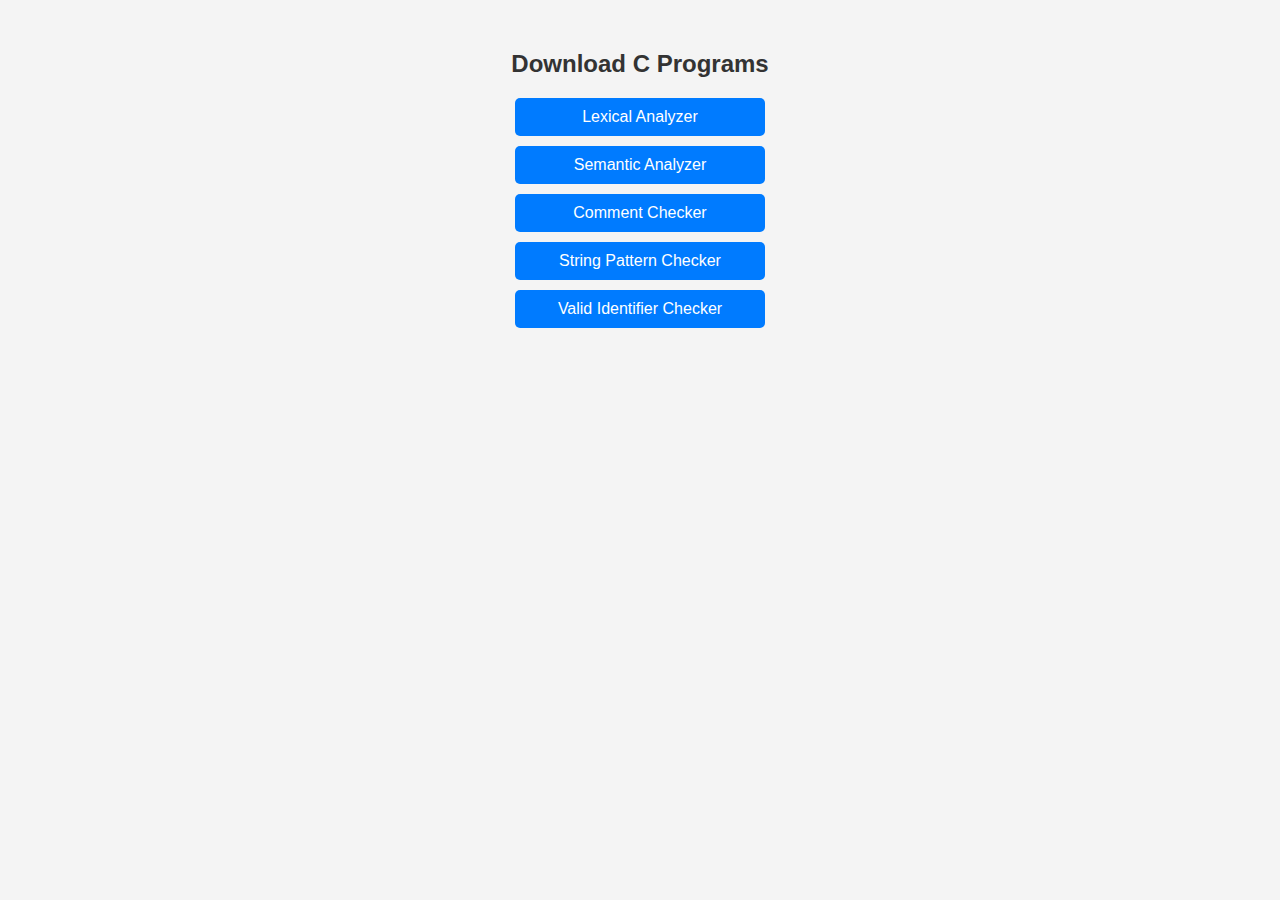
==== index.html @ 3efd0c86 "update" ====
<!DOCTYPE html>
<html lang="en">
<head>
    <meta charset="UTF-8">
    <meta name="viewport" content="width=device-width, initial-scale=1.0">
    <title>Download C Programs</title>
    <link rel="stylesheet" href="style.css">
</head>
<body>
    <div class="container">
        <h2>Download C Programs</h2>
        <button onclick="downloadFile('lexical analyzer.c')">Lexical Analyzer</button>
        <button onclick="downloadFile('Semanticanalyzer.c')">Semantic Analyzer</button>
        <button onclick="downloadFile('comment checker.c')">Comment Checker</button>
        <button onclick="downloadFile('string pattern checker.c')">String Pattern Checker</button>
        <button onclick="downloadFile('valid identifier.c')">Valid Identifier Checker</button>
    </div>
    <script src="main.js"></script>
</body>
</html>
---- style.css ----
body {
  font-family: Arial, sans-serif;
  text-align: center;
  background-color: #f4f4f4;
  margin: 0;
  padding: 0;
}

.container {
  margin-top: 50px;
}

h2 {
  color: #333;
}

button {
  display: block;
  width: 250px;
  margin: 10px auto;
  padding: 10px;
  border: none;
  border-radius: 5px;
  background-color: #007bff;
  color: white;
  font-size: 16px;
  cursor: pointer;
  transition: background 0.3s;
}

button:hover {
  background-color: #0056b3;
}
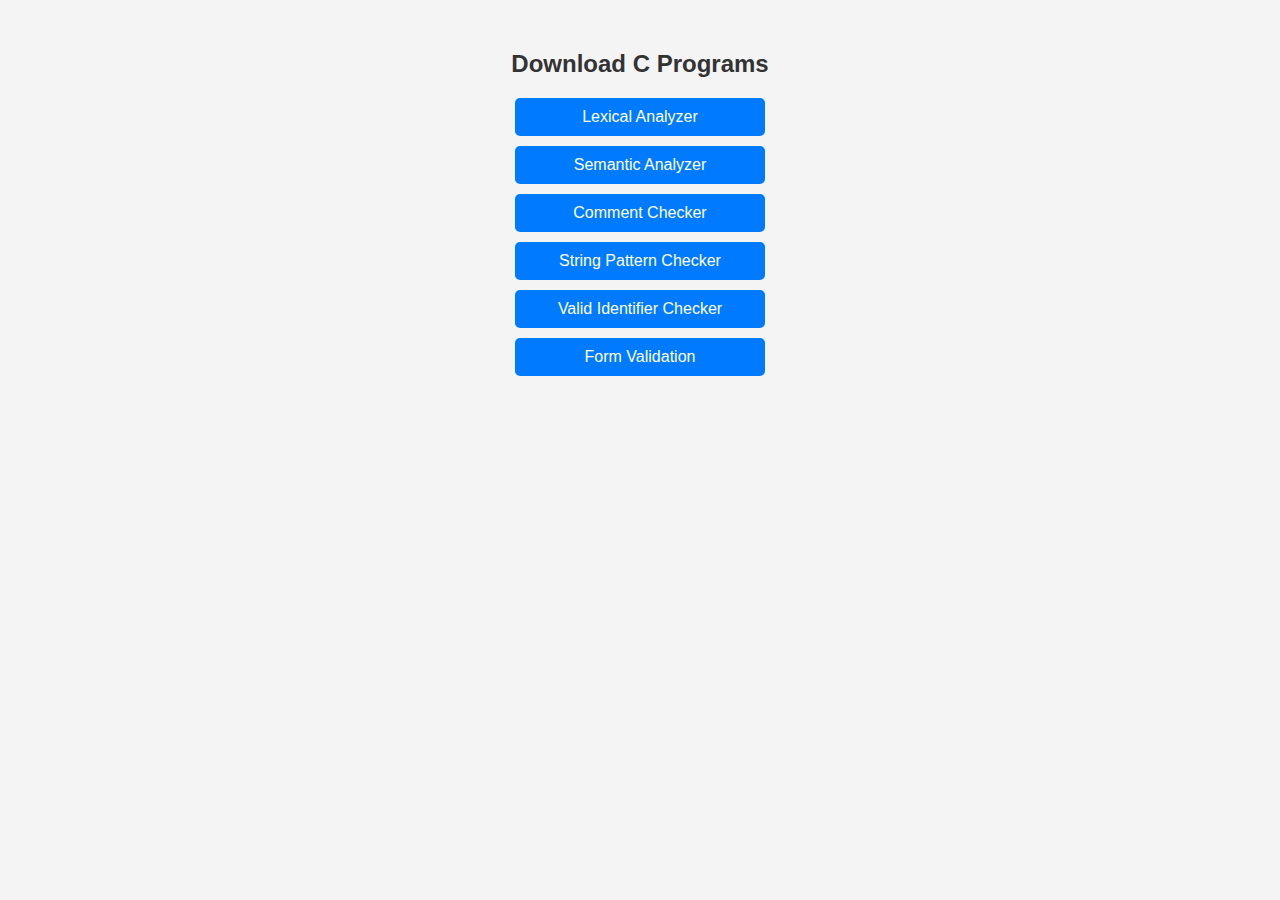
==== commit 80802a85: "update" ====
--- a/index.html
+++ b/index.html
@@ -14,6 +14,7 @@
         <button onclick="downloadFile('comment checker.c')">Comment Checker</button>
         <button onclick="downloadFile('string pattern checker.c')">String Pattern Checker</button>
         <button onclick="downloadFile('valid identifier.c')">Valid Identifier Checker</button>
+        <button onclick="downloadFile('validation.html')">Form Validation</button>
     </div>
     <script src="main.js"></script>
 </body>
